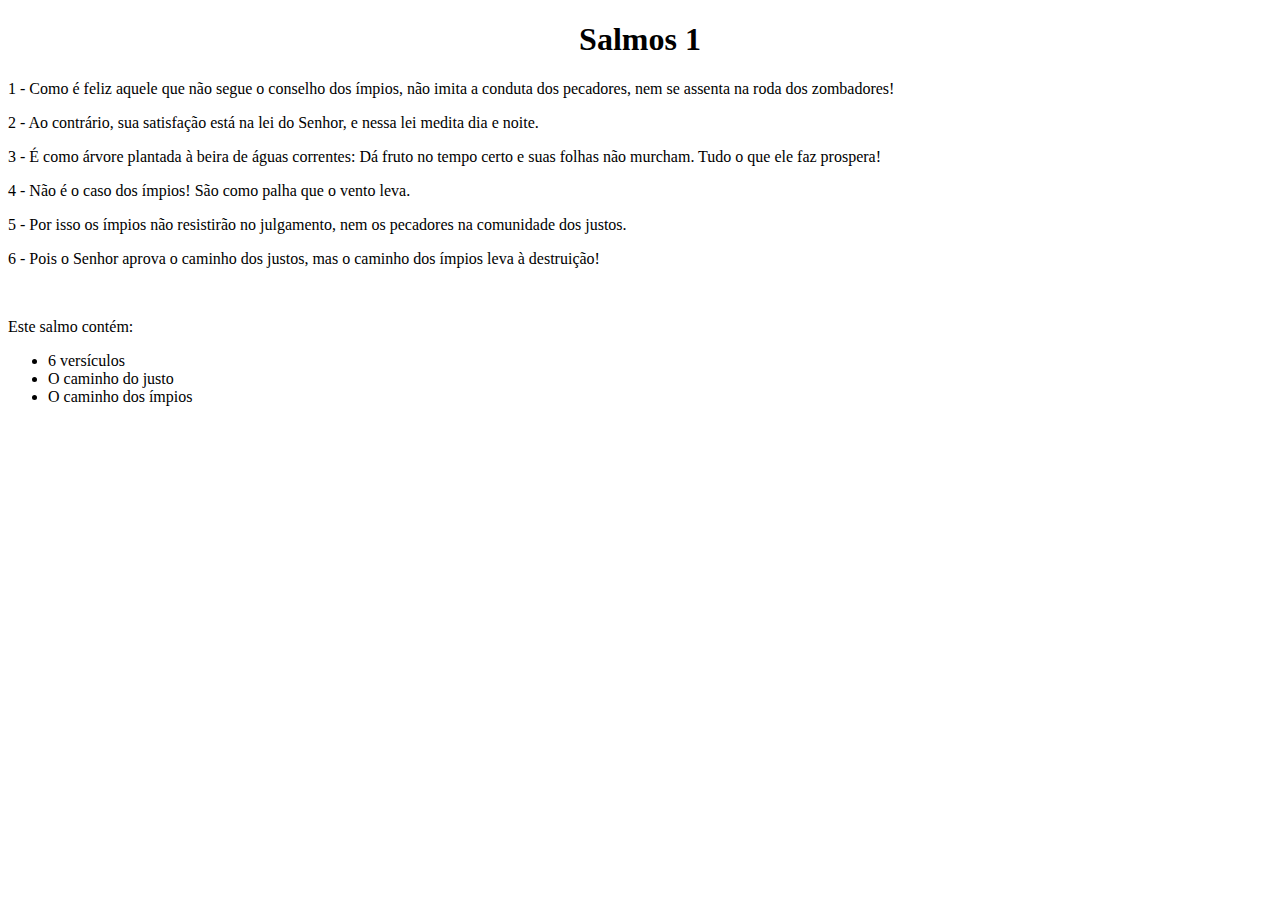
==== Exercicio 1/index.html @ 822aa0ba "exercicio 1 e 2" ====
<!DOCTYPE html>
<html lang="en">
  <head>
    <meta charset="UTF-8" />
    <meta http-equiv="X-UA-Compatible" content="IE=edge" />
    <meta name="viewport" content="width=device-width, initial-scale=1.0" />
    <link rel="stylesheet" href="./style.css" />
    <title>Document</title>
  </head>
  <body>
    <div class="container">
      <h1 class="title">Salmos 1</h1>
      <div class="content">
        <p>
          1 - Como é feliz aquele que não segue o conselho dos ímpios, não imita
          a conduta dos pecadores, nem se assenta na roda dos zombadores!
        </p>
        <p>
          2 - Ao contrário, sua satisfação está na lei do Senhor, e nessa lei
          medita dia e noite.
        </p>
        <p>
          3 - É como árvore plantada à beira de águas correntes: Dá fruto no
          tempo certo e suas folhas não murcham. Tudo o que ele faz prospera!
        </p>
        <p>4 - Não é o caso dos ímpios! São como palha que o vento leva.</p>
        <p>
          5 - Por isso os ímpios não resistirão no julgamento, nem os pecadores
          na comunidade dos justos.
        </p>
        <p>
          6 - Pois o Senhor aprova o caminho dos justos, mas o caminho dos
          ímpios leva à destruição!
        </p>
      </div>
      <br />
      <p>Este salmo contém:</p>
      <ul>
        <li>6 versículos</li>
        <li>O caminho do justo</li>
        <li>O caminho dos ímpios</li>
      </ul>
    </div>
  </body>
</html>
---- Exercicio 1/style.css ----
* {
  box-sizing: border-box;
}
.title {
  text-align: center;
}
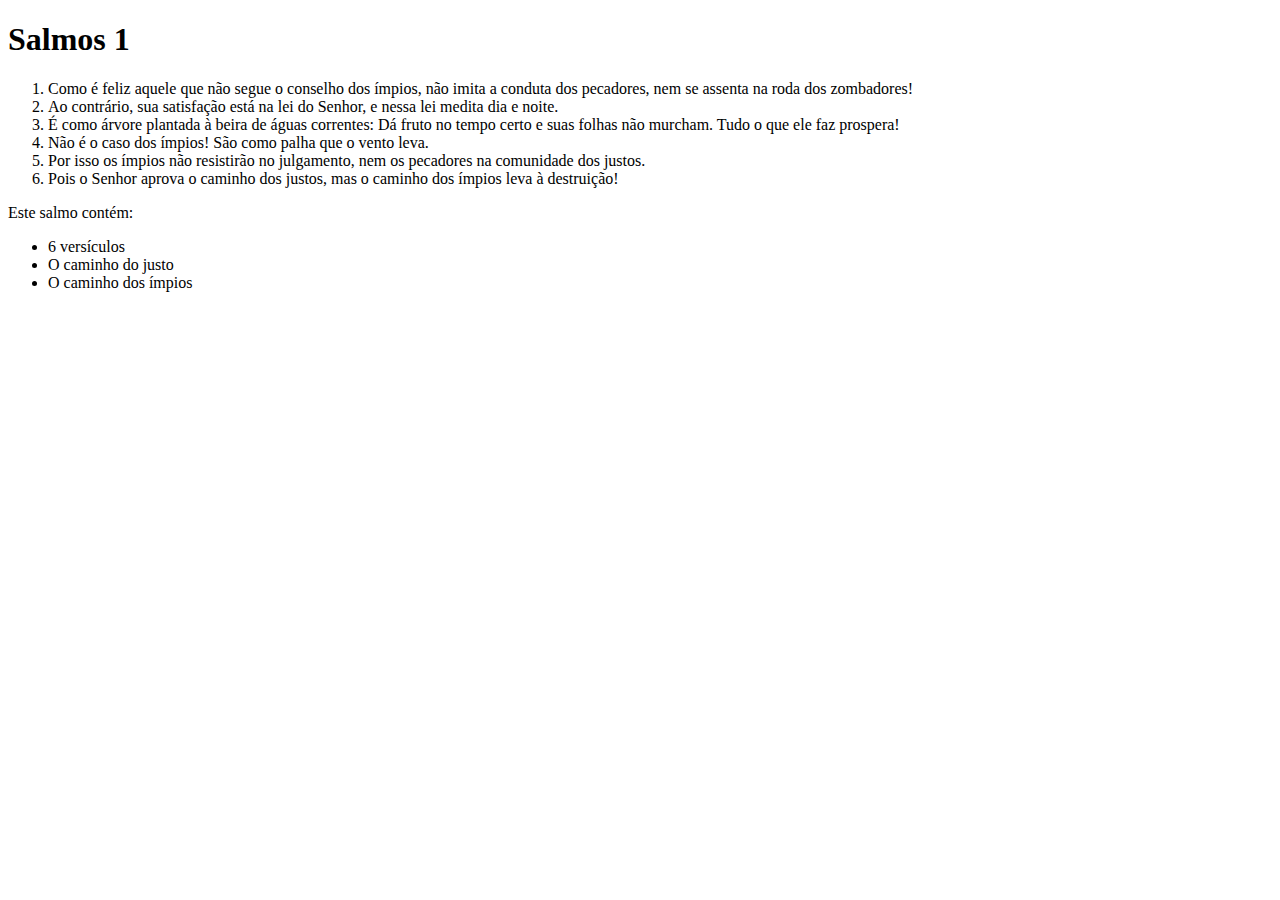
==== commit df29e58e: "fix" ====
--- a/Exercicio 1/index.html
+++ b/Exercicio 1/index.html
@@ -4,38 +4,38 @@
     <meta charset="UTF-8" />
     <meta http-equiv="X-UA-Compatible" content="IE=edge" />
     <meta name="viewport" content="width=device-width, initial-scale=1.0" />
-    <link rel="stylesheet" href="./style.css" />
-    <title>Document</title>
+    <link rel="stylesheet" href="/style.css" />
+    <title>Salmos 1</title>
   </head>
   <body>
     <div class="container">
-      <h1 class="title">Salmos 1</h1>
-      <div class="content">
-        <p>
-          1 - Como é feliz aquele que não segue o conselho dos ímpios, não imita
-          a conduta dos pecadores, nem se assenta na roda dos zombadores!
-        </p>
-        <p>
-          2 - Ao contrário, sua satisfação está na lei do Senhor, e nessa lei
-          medita dia e noite.
-        </p>
-        <p>
-          3 - É como árvore plantada à beira de águas correntes: Dá fruto no
-          tempo certo e suas folhas não murcham. Tudo o que ele faz prospera!
-        </p>
-        <p>4 - Não é o caso dos ímpios! São como palha que o vento leva.</p>
-        <p>
-          5 - Por isso os ímpios não resistirão no julgamento, nem os pecadores
-          na comunidade dos justos.
-        </p>
-        <p>
-          6 - Pois o Senhor aprova o caminho dos justos, mas o caminho dos
-          ímpios leva à destruição!
-        </p>
-      </div>
-      <br />
-      <p>Este salmo contém:</p>
-      <ul>
+      <h1 class="head-content">Salmos 1</h1>
+      <ol class="list1">
+        <li>
+          Como é feliz aquele que não segue o conselho dos ímpios, não imita a
+          conduta dos pecadores, nem se assenta na roda dos zombadores!
+        </li>
+        <li>
+          Ao contrário, sua satisfação está na lei do Senhor, e nessa lei medita
+          dia e noite.
+        </li>
+        <li>
+          É como árvore plantada à beira de águas correntes: Dá fruto no tempo
+          certo e suas folhas não murcham. Tudo o que ele faz prospera!
+        </li>
+        <li>Não é o caso dos ímpios! São como palha que o vento leva.</li>
+        <li>
+          Por isso os ímpios não resistirão no julgamento, nem os pecadores na
+          comunidade dos justos.
+        </li>
+        <li>
+          Pois o Senhor aprova o caminho dos justos, mas o caminho dos ímpios
+          leva à destruição!
+        </li>
+      </ol>
+
+      <p class="text-content">Este salmo contém:</p>
+      <ul class="list2">
         <li>6 versículos</li>
         <li>O caminho do justo</li>
         <li>O caminho dos ímpios</li>
